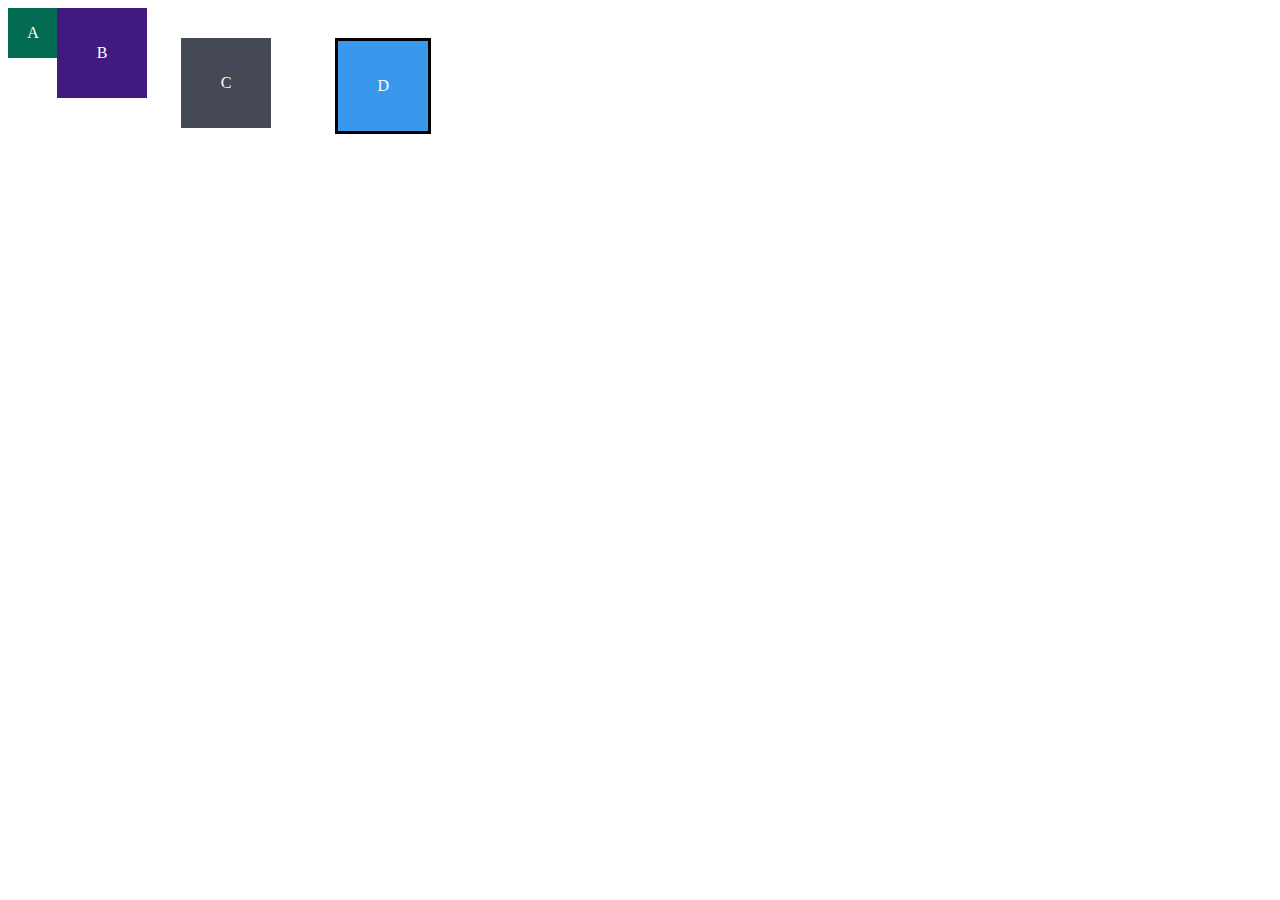
==== index.html @ 4954bbff "exercise 3.3/1 - box layout" ====
<!DOCTYPE html>
<html lang="en">
<head>
  <meta charset="UTF-8">
  <meta name="viewport" content="width=device-width, initial-scale=1.0">
  <title>Exercício de Fixação: box model</title>
  <link rel="stylesheet" href="style.css">
</head>
<body>
  <div class="caixa width-and-height" style="background: #036b52">A</div>
  <div class="caixa width-and-height padding" style="background: #41197f;">B</div>
  <div class="caixa width-and-height padding margin" style="background: #444955">C</div>
  <div class="caixa width-and-height padding margin border" style="background: #3898EC">D</div>
</body>
</html>
---- style.css ----
.caixa {
    color: white;
    display: inline-block;
    line-height: 50px;
    text-align: center;
    vertical-align: top;
  }

  .width-and-height {
    height: 50px;
    width: 50px;
    margin-right: 0em;   
  }

  .padding {
    padding: 20px;
    margin-left: -0.3em;
  /* insira aqui um padding de 20px na classe abaixo para aplicá-lo aos itens B, C e D */
  }

  .margin {
    margin: 30px;
  /* insira aqui uma margem de 30px na classe abaixo para aplicá-la aos itens C e D */
  }

  .border {
    border-width: 5px;
    border: solid black;
  /* insira aqui uma borda com valor '5px solid black' para aplicá-la ao item D */
  }
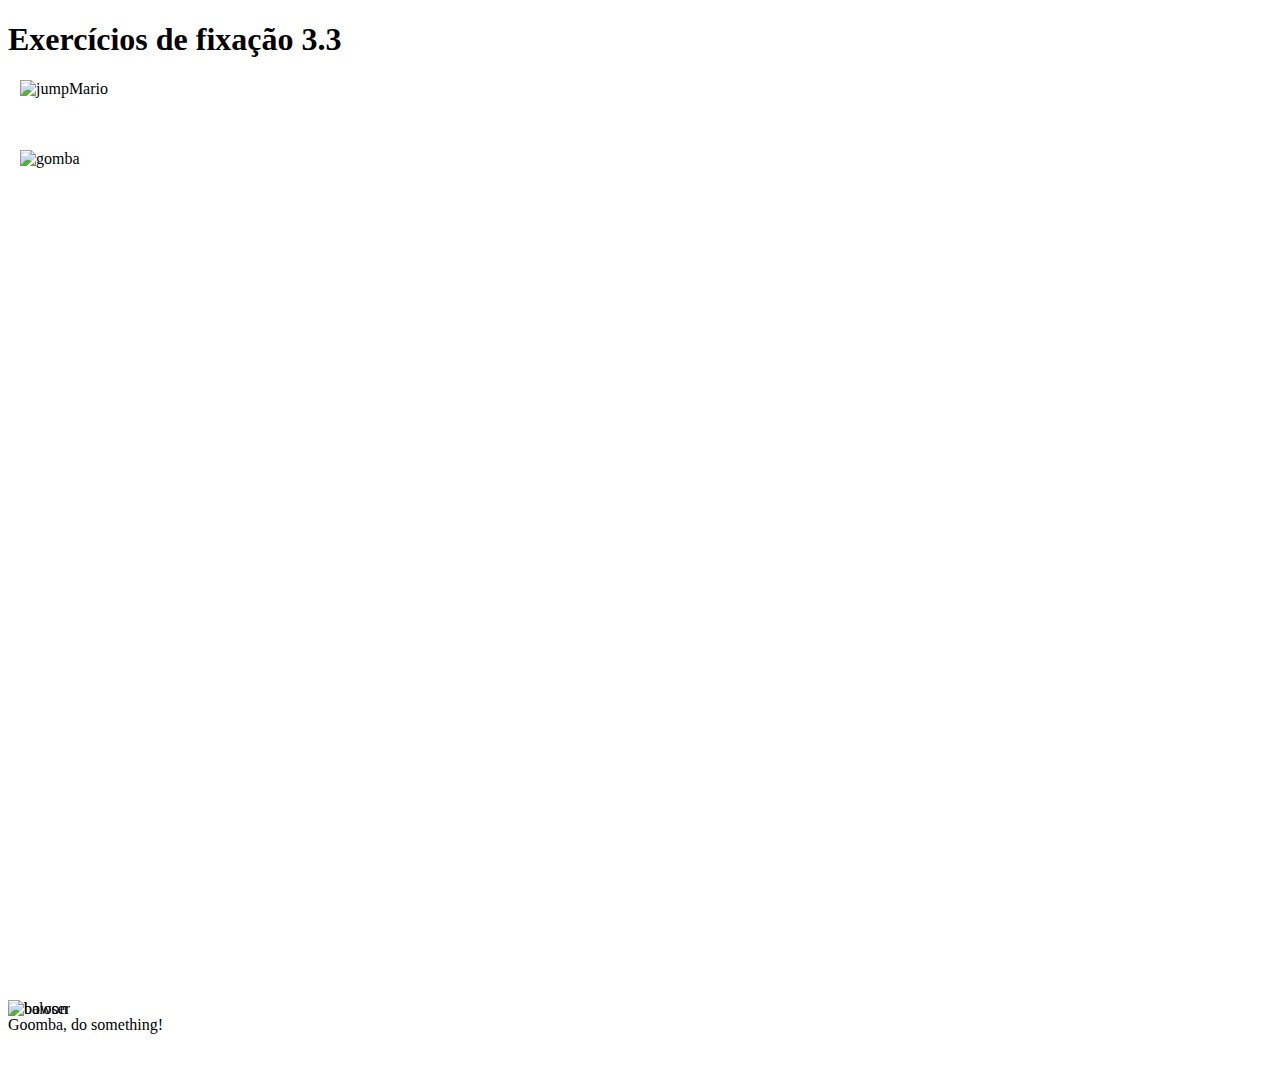
==== commit 70c17725: "Mario over Goomba" ====
--- a/index.html
+++ b/index.html
@@ -1,15 +1,25 @@
 <!DOCTYPE html>
-<html lang="en">
-<head>
-  <meta charset="UTF-8">
-  <meta name="viewport" content="width=device-width, initial-scale=1.0">
-  <title>Exercício de Fixação: box model</title>
-  <link rel="stylesheet" href="style.css">
-</head>
-<body>
-  <div class="caixa width-and-height" style="background: #036b52">A</div>
-  <div class="caixa width-and-height padding" style="background: #41197f;">B</div>
-  <div class="caixa width-and-height padding margin" style="background: #444955">C</div>
-  <div class="caixa width-and-height padding margin border" style="background: #3898EC">D</div>
-</body>
+<html lang="pt-br">
+  <head>
+    <meta charset="UTF-8">
+    <title>Posicionamento de elementos</title>
+    <link rel="stylesheet" href="style.css" />
+  </head>
+  <body>
+    <h1>Exercícios de fixação 3.3</h1>
+    <img src="https://bit.ly/39HLUyi" alt="jumpMario" class="super-mario" />
+    <img src="https://bit.ly/3arGfMc" alt="gomba" class="goomba" />
+    <p class="word">
+      Goomba, do something!
+    </p>
+    <img src="https://bit.ly/3tmxgED" alt="baloon" class="baloon" />
+    <img src="https://bit.ly/2MV2bY0" alt="bowser" class="bowser" />
+
+    <!-- Exercícios:
+- Posicione o Mário acima do Goomba.
+- Posicione a tag p para que fique dentro do balão de fala.
+- Posicione o balão para que se torne uma fala de Bowser.
+- Posicione os elementos para que tenham alguma distância entre si.
+  -->
+  </body>
 </html>--- a/style.css
+++ b/style.css
@@ -1,30 +1,42 @@
-.caixa {
-    color: white;
-    display: inline-block;
-    line-height: 50px;
-    text-align: center;
-    vertical-align: top;
-  }
+.super-mario{
+  position: absolute;
+  height: 70px;
+  left:20px;
 
-  .width-and-height {
-    height: 50px;
-    width: 50px;
-    margin-right: 0em;   
-  }
 
-  .padding {
-    padding: 20px;
-    margin-left: -0.3em;
-  /* insira aqui um padding de 20px na classe abaixo para aplicá-lo aos itens B, C e D */
-  }
+}
 
-  .margin {
-    margin: 30px;
-  /* insira aqui uma margem de 30px na classe abaixo para aplicá-la aos itens C e D */
-  }
+.goomba{
+  top: 150px;
+  position: absolute;
+  height: 70px;
+  left:20px;
 
-  .border {
-    border-width: 5px;
-    border: solid black;
-  /* insira aqui uma borda com valor '5px solid black' para aplicá-la ao item D */
-  }+
+
+}
+
+.word{
+  top: 1000px;
+  height: 70px;
+  position: absolute;
+
+  
+
+}
+.baloon{
+  top: 1000px;
+  height: 70px;
+  position: absolute;
+
+
+}
+
+.bowser{
+  top: 1000px;
+  height: 70px;
+  position: absolute;
+
+
+}
+
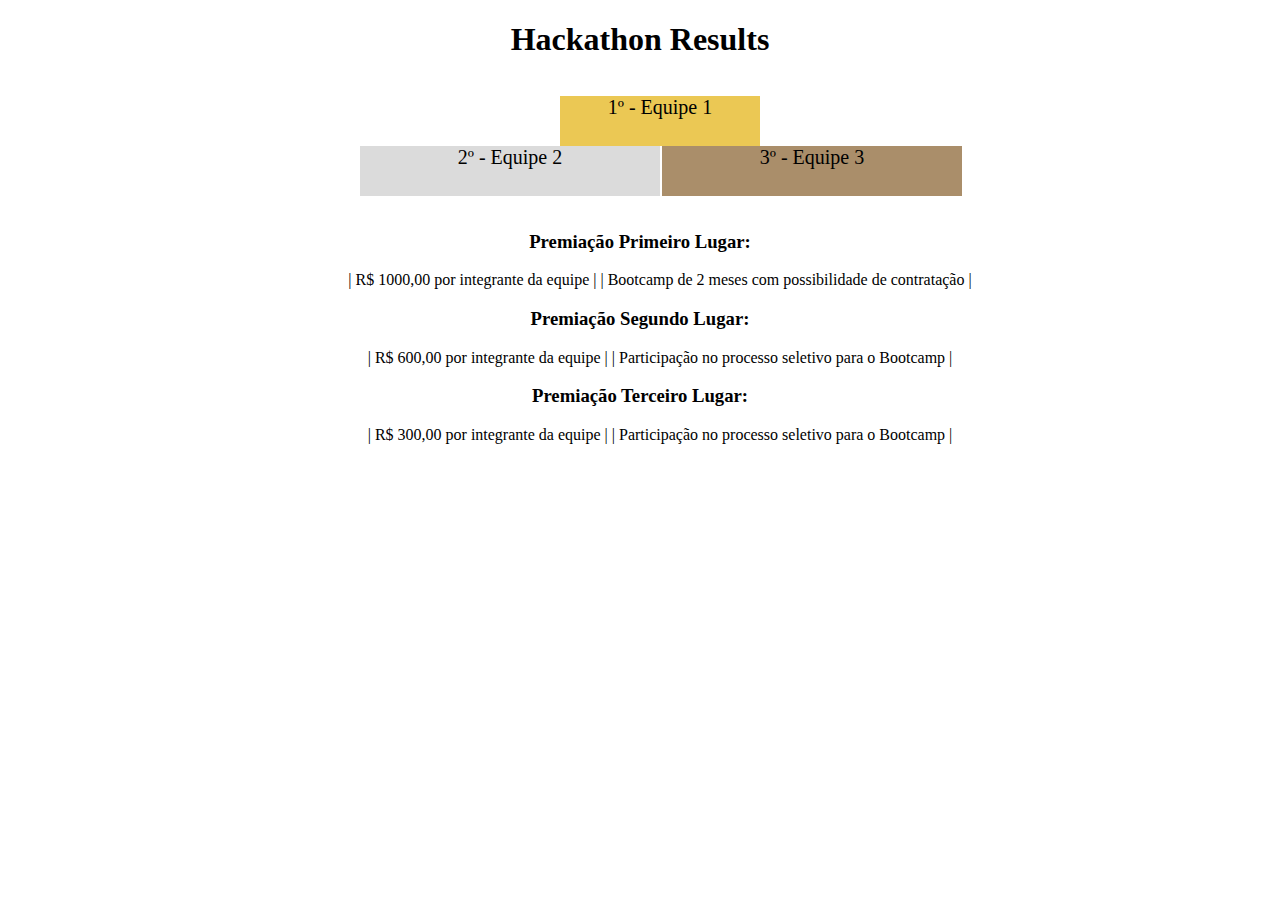
==== commit 85f64c20: "Posicionamento do Hackathon Results" ====
--- a/index.html
+++ b/index.html
@@ -1,25 +1,114 @@
 <!DOCTYPE html>
-<html lang="pt-br">
+<html lang="pt">
   <head>
     <meta charset="UTF-8">
-    <title>Posicionamento de elementos</title>
-    <link rel="stylesheet" href="style.css" />
+    <meta name="viewport" content="width=device-width, initial-scale=1.0">
+    <title>Ranking</title>
+    <style>
+      h1 {
+        text-align: center;
+      }
+
+      .first {
+        background-color: rgb(235, 200, 84);
+        font-size: 20px;
+        height: 50px;
+        text-align: center;
+        width: 200px;
+        margin-inline: 200px;
+        display: block;
+      }
+
+      .second {
+        background-color: rgb(219, 219, 219);
+        font-size: 20px;
+        height: 50px;
+        text-align: center;
+        width: 300px;
+        display: inline-block;
+      
+      }
+
+      .third {
+        background-color: rgb(170, 142, 106);
+        font-size: 20px;
+        height: 50px;
+        text-align: center;
+        width: 300px;
+        display: inline-block;
+        margin-inline: -2px;
+
+      
+      }
+
+      .positions{
+        align-items: center;
+        display: flex;
+        flex-direction: row;
+        flex-wrap: wrap;
+        justify-content: center;
+      }
+
+      .first-block{
+        display: inline;
+        text-align: center;
+      }
+      .second-block{
+        display: inline;
+        text-align: center;
+      }
+      .thrid-block{
+        display: inline;
+        text-align: center;
+      }
+      .first-prize{
+        display: inline;
+      }
+      .second-prize{
+        display: inline;
+      }
+      .thrid-prize{
+        display: inline;
+      }
+
+    </style>
   </head>
   <body>
-    <h1>Exercícios de fixação 3.3</h1>
-    <img src="https://bit.ly/39HLUyi" alt="jumpMario" class="super-mario" />
-    <img src="https://bit.ly/3arGfMc" alt="gomba" class="goomba" />
-    <p class="word">
-      Goomba, do something!
-    </p>
-    <img src="https://bit.ly/3tmxgED" alt="baloon" class="baloon" />
-    <img src="https://bit.ly/2MV2bY0" alt="bowser" class="bowser" />
+    <header>
+      <h1>Hackathon Results</h1>
+    </header>
+    <section>
+      <div class = "positions">
+      <ul>
+        <li class="first">1º - Equipe 1</li>
+        <li class="second">2º - Equipe 2</li>
+        <li class="third">3º - Equipe 3</li>
+      </ul>
+    </div>
+    </section>
+    <section>
+        <div class = "first-block">
+          <h3>Premiação Primeiro Lugar:</h3>
+            <ul>
+                <li class = "first-prize">| R$ 1000,00 por integrante da equipe |</li></class>
+                <li class = "first-prize">| Bootcamp de 2 meses com possibilidade de contratação |</li></class>
+            </ul>
+        </div>
 
-    <!-- Exercícios:
-- Posicione o Mário acima do Goomba.
-- Posicione a tag p para que fique dentro do balão de fala.
-- Posicione o balão para que se torne uma fala de Bowser.
-- Posicione os elementos para que tenham alguma distância entre si.
-  -->
+        <div class = "second-block">   
+          <h3>Premiação Segundo Lugar:</h3>
+            <ul>
+              <li class = "second-prize">| R$ 600,00 por integrante da equipe |</li></class>
+              <li class = "second-prize">| Participação no processo seletivo para o Bootcamp |</li></class>
+            </ul>
+        </div> 
+        <div class = "thrid-block"> 
+          <h3>Premiação Terceiro Lugar:</h3>
+            <ul>
+                <li class = "second-prize">| R$ 300,00 por integrante da equipe |</li></class>
+                <li class = "second-prize">| Participação no processo seletivo para o Bootcamp |</li></class>
+            </ul>
+        </div>
+    </section>
   </body>
 </html>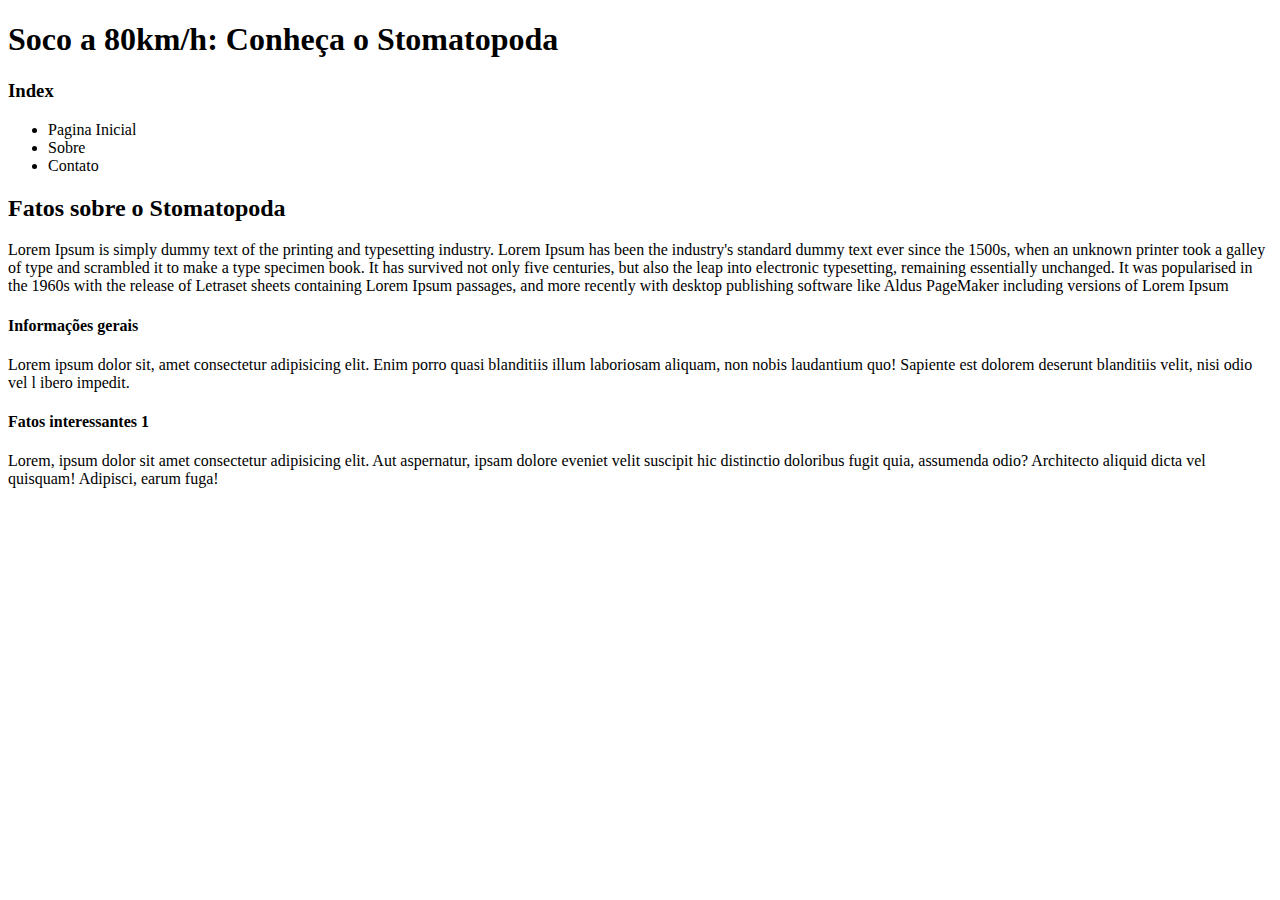
==== commit 90ca72db: "Sections added" ====
--- a/index.html
+++ b/index.html
@@ -1,114 +1,48 @@
 <!DOCTYPE html>
-<html lang="pt">
+<html>
   <head>
-    <meta charset="UTF-8">
-    <meta name="viewport" content="width=device-width, initial-scale=1.0">
-    <title>Ranking</title>
-    <style>
-      h1 {
-        text-align: center;
-      }
-
-      .first {
-        background-color: rgb(235, 200, 84);
-        font-size: 20px;
-        height: 50px;
-        text-align: center;
-        width: 200px;
-        margin-inline: 200px;
-        display: block;
-      }
-
-      .second {
-        background-color: rgb(219, 219, 219);
-        font-size: 20px;
-        height: 50px;
-        text-align: center;
-        width: 300px;
-        display: inline-block;
-      
-      }
-
-      .third {
-        background-color: rgb(170, 142, 106);
-        font-size: 20px;
-        height: 50px;
-        text-align: center;
-        width: 300px;
-        display: inline-block;
-        margin-inline: -2px;
-
-      
-      }
-
-      .positions{
-        align-items: center;
-        display: flex;
-        flex-direction: row;
-        flex-wrap: wrap;
-        justify-content: center;
-      }
-
-      .first-block{
-        display: inline;
-        text-align: center;
-      }
-      .second-block{
-        display: inline;
-        text-align: center;
-      }
-      .thrid-block{
-        display: inline;
-        text-align: center;
-      }
-      .first-prize{
-        display: inline;
-      }
-      .second-prize{
-        display: inline;
-      }
-      .thrid-prize{
-        display: inline;
-      }
-
-    </style>
+    <meta charset="UTF-8" />
+    <meta name="viewport" content="width=device-width" />
   </head>
   <body>
-    <header>
-      <h1>Hackathon Results</h1>
-    </header>
-    <section>
-      <div class = "positions">
+    <h1>Soco a 80km/h: Conheça o Stomatopoda</h1>
+    <nav>
+      <h3>Index</h3>
       <ul>
-        <li class="first">1º - Equipe 1</li>
-        <li class="second">2º - Equipe 2</li>
-        <li class="third">3º - Equipe 3</li>
+        <li>Pagina Inicial</li>
+        <li>Sobre</li>
+        <li>Contato</li>
       </ul>
-    </div>
-    </section>
-    <section>
-        <div class = "first-block">
-          <h3>Premiação Primeiro Lugar:</h3>
-            <ul>
-                <li class = "first-prize">| R$ 1000,00 por integrante da equipe |</li></class>
-                <li class = "first-prize">| Bootcamp de 2 meses com possibilidade de contratação |</li></class>
-            </ul>
-        </div>
-
-        <div class = "second-block">   
-          <h3>Premiação Segundo Lugar:</h3>
-            <ul>
-              <li class = "second-prize">| R$ 600,00 por integrante da equipe |</li></class>
-              <li class = "second-prize">| Participação no processo seletivo para o Bootcamp |</li></class>
-            </ul>
-        </div> 
-        <div class = "thrid-block"> 
-          <h3>Premiação Terceiro Lugar:</h3>
-            <ul>
-                <li class = "second-prize">| R$ 300,00 por integrante da equipe |</li></class>
-                <li class = "second-prize">| Participação no processo seletivo para o Bootcamp |</li></class>
-            </ul>
-        </div>
-    </section>
+    </nav>
+    <article>
+      <h2>Fatos sobre o Stomatopoda</h2>
+      <p>
+        Lorem Ipsum is simply dummy text of the printing and typesetting industry. 
+        Lorem Ipsum has been the industry's standard dummy text ever since the 1500s,
+         when an unknown printer took a galley of type and scrambled it to make a type specimen book. 
+         It has survived not only five centuries, but also the leap into electronic typesetting, 
+         remaining essentially unchanged. It was popularised in the 1960s with the release of Letraset 
+         sheets containing Lorem Ipsum passages, and more 
+        recently with desktop publishing software like Aldus PageMaker including versions of Lorem Ipsum
+      </p>
+        
+      <section>
+        <h4>Informações gerais</h4>
+        <p>
+        Lorem ipsum dolor sit, amet consectetur adipisicing elit. 
+        Enim porro quasi blanditiis illum laboriosam aliquam, non nobis 
+        laudantium quo! Sapiente est dolorem deserunt blanditiis velit, nisi odio vel l
+        ibero impedit.
+        </p>
+      </section>
+      <section>
+        <h4>Fatos interessantes 1</h4>
+        <p>
+          Lorem, ipsum dolor sit amet consectetur adipisicing elit.
+           Aut aspernatur, ipsam dolore eveniet velit suscipit hic distinctio doloribus 
+           fugit quia, assumenda odio? Architecto aliquid dicta vel quisquam! Adipisci, earum fuga!
+        </p>
+      </section>
+    </article>
   </body>
 </html>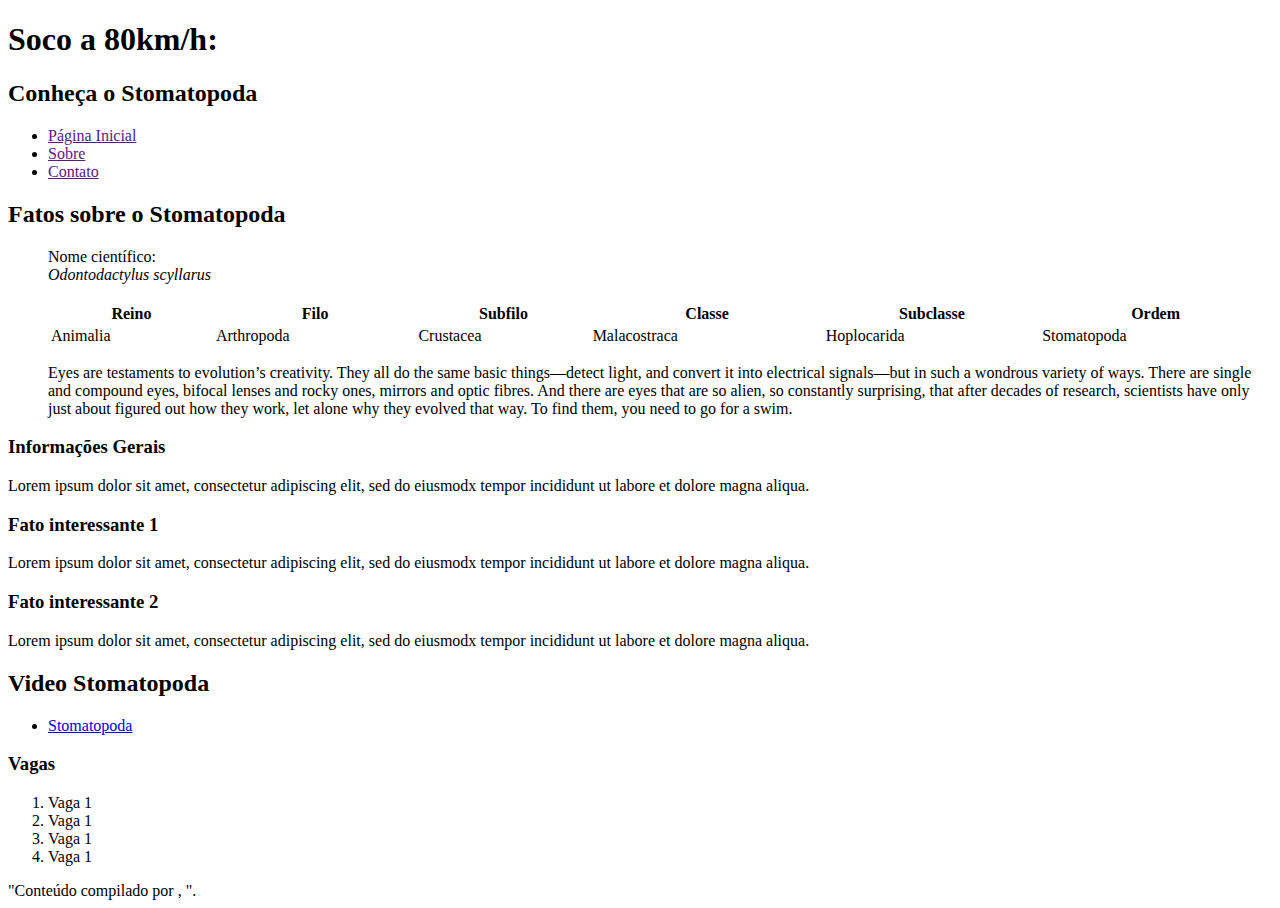
==== commit 0ef0b536: "Structured modifications" ====
--- a/index.html
+++ b/index.html
@@ -3,46 +3,111 @@
   <head>
     <meta charset="UTF-8" />
     <meta name="viewport" content="width=device-width" />
+    <title>Stomatopoda</title>
+    <link rel="stylesheet" href="style.css">
   </head>
   <body>
-    <h1>Soco a 80km/h: Conheça o Stomatopoda</h1>
-    <nav>
-      <h3>Index</h3>
-      <ul>
-        <li>Pagina Inicial</li>
-        <li>Sobre</li>
-        <li>Contato</li>
-      </ul>
-    </nav>
-    <article>
-      <h2>Fatos sobre o Stomatopoda</h2>
-      <p>
-        Lorem Ipsum is simply dummy text of the printing and typesetting industry. 
-        Lorem Ipsum has been the industry's standard dummy text ever since the 1500s,
-         when an unknown printer took a galley of type and scrambled it to make a type specimen book. 
-         It has survived not only five centuries, but also the leap into electronic typesetting, 
-         remaining essentially unchanged. It was popularised in the 1960s with the release of Letraset 
-         sheets containing Lorem Ipsum passages, and more 
-        recently with desktop publishing software like Aldus PageMaker including versions of Lorem Ipsum
-      </p>
-        
-      <section>
-        <h4>Informações gerais</h4>
-        <p>
-        Lorem ipsum dolor sit, amet consectetur adipisicing elit. 
-        Enim porro quasi blanditiis illum laboriosam aliquam, non nobis 
-        laudantium quo! Sapiente est dolorem deserunt blanditiis velit, nisi odio vel l
-        ibero impedit.
-        </p>
+    <header class="header">
+      <section class="title-container">
+        <h1>Soco a 80km/h:</h1>
+        <h2>Conheça o Stomatopoda</h2>
       </section>
-      <section>
-        <h4>Fatos interessantes 1</h4>
-        <p>
-          Lorem, ipsum dolor sit amet consectetur adipisicing elit.
-           Aut aspernatur, ipsam dolore eveniet velit suscipit hic distinctio doloribus 
-           fugit quia, assumenda odio? Architecto aliquid dicta vel quisquam! Adipisci, earum fuga!
-        </p>
+      <nav class="navigation">
+        <ul>
+          <li><a href="">Página Inicial</a></li>
+          <li><a href="">Sobre</a></li>
+          <li><a href="">Contato</a></li>
+        </ul>
+      </nav>
+    </header>
+    <section class="content">
+      <section class="main-content">
+        <article class="article">
+          <h2>Fatos sobre o Stomatopoda</h2>
+          <p>
+            <ul>Nome científico:<br>
+              <i>Odontodactylus scyllarus</i>
+              <br>
+              <br>
+              <table style="width:100%">
+                <tr>
+                  <th>Reino</th>
+                  <th>Filo</th>
+                  <th>Subfilo</th>
+                  <th>Classe</th>
+                  <th>Subclasse</th>
+                  <th>Ordem</th>
+
+                </tr>
+                <tr>
+                  <td>Animalia</td>
+                  <td>Arthropoda</td>
+                  <td>Crustacea</td>
+                  <td>Malacostraca</td>
+                  <td>Hoplocarida</td>
+                  <td>Stomatopoda</td>
+
+                </tr>
+              </table>
+          </p>
+          <p>
+            Eyes are testaments to evolution’s creativity. 
+            They all do the same basic things—detect light, and convert it into electrical 
+            signals—but in such a wondrous variety of ways. There are single and compound eyes, 
+            bifocal lenses and rocky ones, mirrors and optic fibres. And there are eyes that are so 
+            alien, so constantly surprising, that after decades of research, scientists have only
+             just about figured out how they work, let alone why they evolved that way. 
+             To find them, you need to go for a swim.
+          </p>
+        </article>
+        <article class="article-small">
+          <h3>Informações Gerais</h3>
+          <p>
+            Lorem ipsum dolor sit amet, consectetur adipiscing elit, sed do eiusmodx
+            tempor incididunt ut labore et dolore magna aliqua.
+          </p>
+        </article>
+        <article class="article-small">
+          <h3>Fato interessante 1</h3>
+          <p>
+            Lorem ipsum dolor sit amet, consectetur adipiscing elit, sed do eiusmodx
+            tempor incididunt ut labore et dolore magna aliqua.
+          </p>
+        </article>
+        <article class="article-small">
+          <h3>Fato interessante 2</h3>
+          <p>
+            Lorem ipsum dolor sit amet, consectetur adipiscing elit, sed do eiusmodx
+            tempor incididunt ut labore et dolore magna aliqua.
+          </p>
+        </article>
       </section>
-    </article>
+      <aside class="side-bar">
+        <nav class="most-read">
+          <h2>Video Stomatopoda</h2>
+          <ul>
+            <li><a href="https://www.youtube.com/watch?v=E0Li1k5hGBE">Stomatopoda</a></li>
+            
+          </ul>
+        </nav>
+        <section class="jobs">
+          <h3>Vagas</h3>
+          <ol>
+            <li>Vaga 1</li>
+            <li>Vaga 1</li>
+            <li>Vaga 1</li>
+            <li>Vaga 1</li>
+          </ol>
+        </section>
+      </aside>
+    </section>
+    <footer>"Conteúdo compilado por <insere seu nome>, <ano atual>".</footer>
+
+
+
+
+
+
+
   </body>
 </html>--- a/style.css
+++ b/style.css
@@ -0,0 +1,51 @@
+.super-mario{
+  top: 150px;
+  position: absolute;
+  height: 100px;
+  left:300px;
+
+
+}
+
+.goomba{
+  top: 270px;
+  position: absolute;
+  height: 80px;
+  left:300px;
+
+
+
+}
+
+
+.baloon{
+  top: 65px;
+  height: 100px;
+  position: absolute;
+  z-index: 1;
+  left: 370px;
+
+
+}
+.word{
+  top: 60px;
+  height: 2em;
+  width: 10px;
+  left:400px;
+  position: absolute;
+  z-index: 2;
+
+  
+
+}
+
+.bowser{
+  top: 75px;
+  height: 300px;
+  position: absolute;
+  left: 500px;
+  
+
+
+}
+
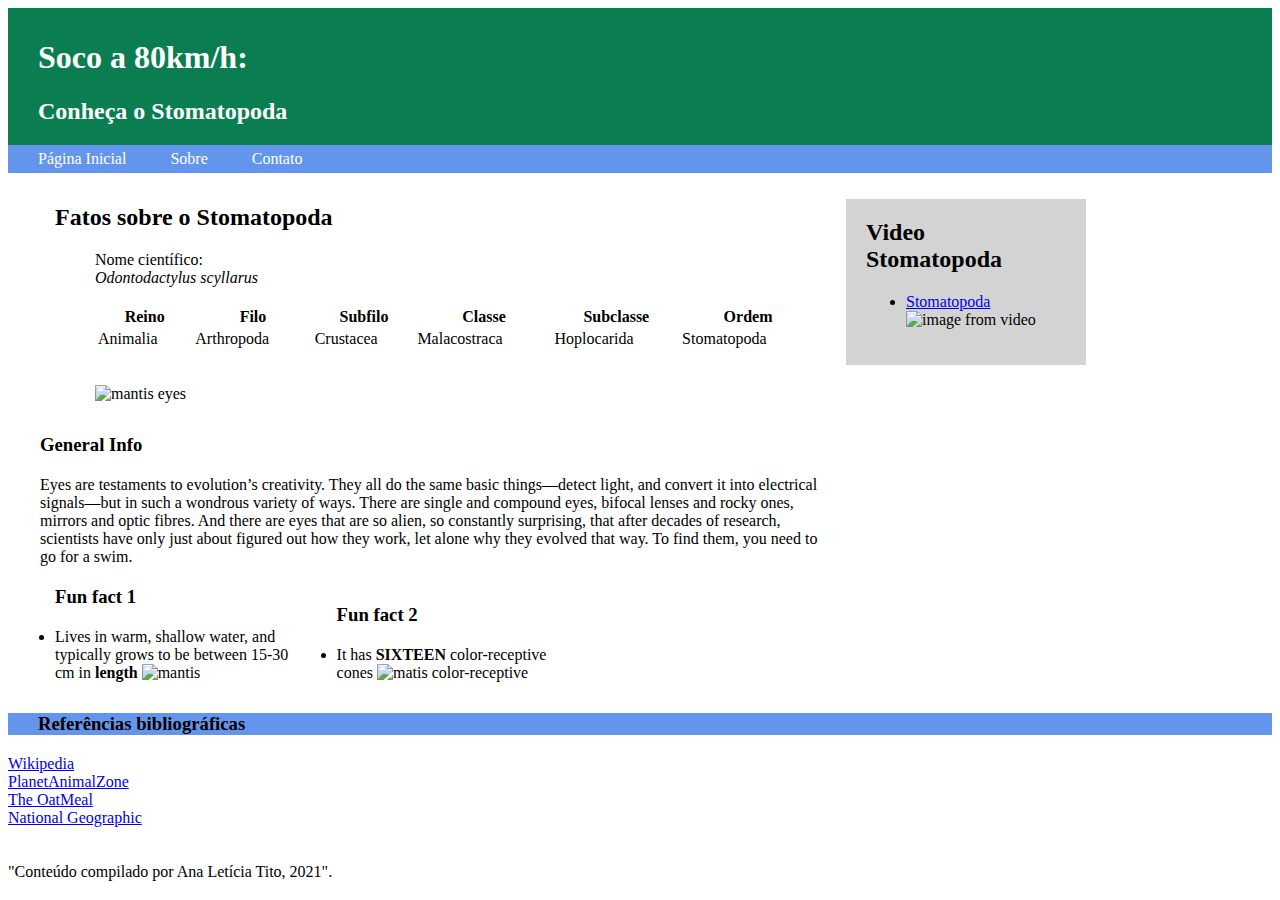
==== commit 438b69fc: "Stomatopoda page" ====
--- a/index.html
+++ b/index.html
@@ -51,6 +51,15 @@
               </table>
           </p>
           <p>
+            <br>
+             
+             <img  src = mantis_eyes.jpg alt = "mantis eyes" id = "image-mantis">
+            
+          </p>
+        </article>
+        <article class="big-article">
+          <h3>General Info</h3>
+          <p>
             Eyes are testaments to evolution’s creativity. 
             They all do the same basic things—detect light, and convert it into electrical 
             signals—but in such a wondrous variety of ways. There are single and compound eyes, 
@@ -61,24 +70,17 @@
           </p>
         </article>
         <article class="article-small">
-          <h3>Informações Gerais</h3>
+          <h3>Fun fact 1</h3>
           <p>
-            Lorem ipsum dolor sit amet, consectetur adipiscing elit, sed do eiusmodx
-            tempor incididunt ut labore et dolore magna aliqua.
+            <li> Lives in warm, shallow water, and typically grows to be between 15-30 cm in <b>length</b>
+              <img src = "http://1.bp.blogspot.com/-9nUUfWBZg8w/T7uLMMiurGI/AAAAAAAAFrs/cjHB7NDNCJg/s1600/Mantis-shrimp.jpg" alt = "mantis">
           </p>
         </article>
         <article class="article-small">
-          <h3>Fato interessante 1</h3>
+          <h3>Fun fact 2</h3>
           <p>
-            Lorem ipsum dolor sit amet, consectetur adipiscing elit, sed do eiusmodx
-            tempor incididunt ut labore et dolore magna aliqua.
-          </p>
-        </article>
-        <article class="article-small">
-          <h3>Fato interessante 2</h3>
-          <p>
-            Lorem ipsum dolor sit amet, consectetur adipiscing elit, sed do eiusmodx
-            tempor incididunt ut labore et dolore magna aliqua.
+            <li> It has <b>SIXTEEN</b> color-receptive cones
+              <img src = "color-receptive.jpg" alt = "matis color-receptive" >
           </p>
         </article>
       </section>
@@ -87,21 +89,23 @@
           <h2>Video Stomatopoda</h2>
           <ul>
             <li><a href="https://www.youtube.com/watch?v=E0Li1k5hGBE">Stomatopoda</a></li>
+            <img src = "mantis - video.jpg" alt = "image from video" id = "image-mantis-video">
             
           </ul>
         </nav>
-        <section class="jobs">
-          <h3>Vagas</h3>
-          <ol>
-            <li>Vaga 1</li>
-            <li>Vaga 1</li>
-            <li>Vaga 1</li>
-            <li>Vaga 1</li>
-          </ol>
-        </section>
+        
       </aside>
     </section>
-    <footer>"Conteúdo compilado por <insere seu nome>, <ano atual>".</footer>
+    <h3 class="navigation">Referências bibliográficas</h3>
+    <nav id="navigation-ref">
+     <a href= "https://pt.wikipedia.org/wiki/Stomatopoda">Wikipedia</a><br>
+    <a href= "http://planetanimalzone.blogspot.com/2012/05/mantis-shrimp-amazing-beautiful.html">PlanetAnimalZone</a><br>
+    <a href= "https://theoatmeal.com/comics/mantis_shrimp">The OatMeal</a><br>
+    <a href= "https://www.nationalgeographic.com/science/article/natures-most-amazing-eyes-just-got-a-bit-weirder">National Geographic</a><br>
+    </nav>
+    <br>
+    <br>
+    <footer>"Conteúdo compilado por Ana Letícia Tito, 2021".</footer>
 
 
 
--- a/style.css
+++ b/style.css
@@ -1,51 +1,122 @@
-.super-mario{
-  top: 150px;
-  position: absolute;
-  height: 100px;
-  left:300px;
+Skip to content
+Search or jump to…
 
+Pull requests
+Issues
+Marketplace
+Explore
+ 
+@AnaLets 
+tryber
+/
+sd-10a-live-lectures
+15
+24
+0
+Code
+Issues
+Pull requests
+7
+Actions
+Projects
+Wiki
+Security
+Insights
+sd-10a-live-lectures/styles.css
+@gfpoliva
+gfpoliva Arquivos iniciais
+Latest commit ec9b3c6 5 days ago
+ History
+ 1 contributor
+78 lines (63 sloc)  949 Bytes
+ 
+* {
+  font-family: "Montserrat", sans-serif;
+  margin: 0;
+  box-sizing: border-box;
+}
+
+h2, h3 {
+  margin: 0 0 20px;
+}
+
+p {
+  margin-bottom: 5px;
+}
+
+.header {
+  background-color: rgb(10, 126, 81);
+  color: white;
+}
+
+.title-container {
+  padding: 10px 30px 0;
+}
+
+.navigation {
+  background-color: cornflowerblue;
+  padding: 0 30px;
+}
+
+.navigation ul {
+  padding: 5px 0;
+}
+
+.navigation li {
+  margin-right: 40px;
+  list-style-type: none;
+  display: inline;
+}
+
+.navigation li a {
+  color: white;
+  text-decoration: none;
+}
+  
+.content {
+  max-width: 1200px;
+  margin: auto;
+  flex-grow: 1;
+}
+
+.main-content {
+  width: 66%;
+  display: inline-block;
 
 }
 
-.goomba{
-  top: 270px;
-  position: absolute;
-  height: 80px;
-  left:300px;
-
-
-
+.side-bar {
+  background-color: lightgrey;
+  margin: 10px;
+  padding: 20px;
+  width: 200px;
+  display: inline-block;
+  vertical-align: top;
 }
 
-
-.baloon{
-  top: 65px;
-  height: 100px;
-  position: absolute;
-  z-index: 1;
-  left: 370px;
-
-
-}
-.word{
-  top: 60px;
-  height: 2em;
-  width: 10px;
-  left:400px;
-  position: absolute;
-  z-index: 2;
-
-  
-
+.article {
+  padding: 15px;
 }
 
-.bowser{
-  top: 75px;
-  height: 300px;
-  position: absolute;
-  left: 500px;
-  
-
-
+.article-small {
+  display: inline-block;
+  width: 30%;
+  margin-right: 10px;
+  padding: 15px;
 }
 
+.jobs {
+  margin-top: 40px
+}
+© 2021 GitHub, Inc.
+Terms
+Privacy
+Security
+Status
+Docs
+Contact GitHub
+Pricing
+API
+Training
+Blog
+About
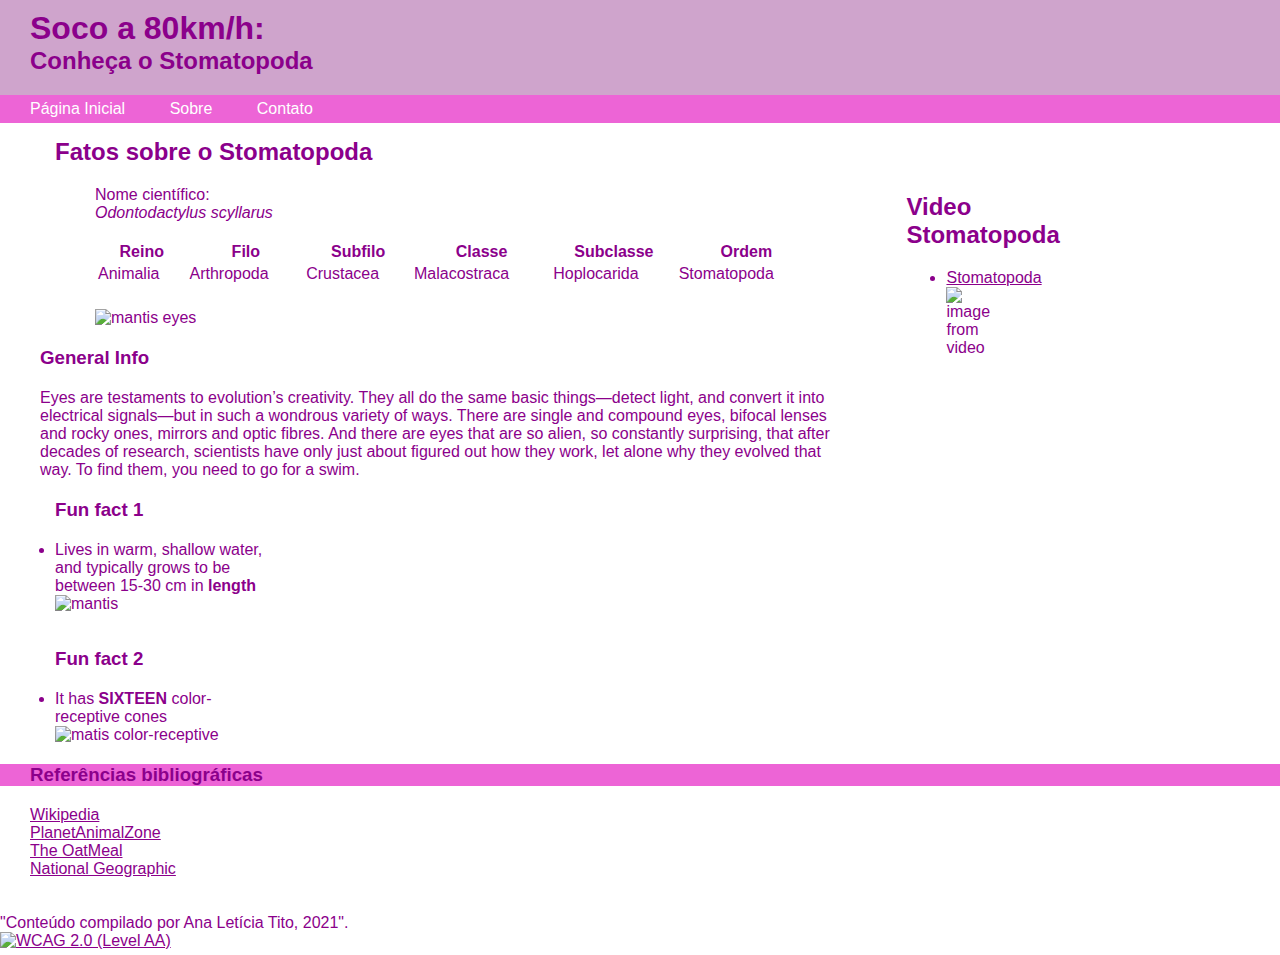
==== commit 78314360: "Added accessibility seal" ====
--- a/index.html
+++ b/index.html
@@ -105,7 +105,14 @@
     </nav>
     <br>
     <br>
-    <footer>"Conteúdo compilado por Ana Letícia Tito, 2021".</footer>
+    <footer>"Conteúdo compilado por Ana Letícia Tito, 2021".
+
+      <p>
+        <a href="https://achecker.ca/checker/index.php?uri=referer&gid=WCAG2-AA">
+          <img src="https://achecker.ca/images/icon_W2_aa.jpg" alt="WCAG 2.0 (Level AA)" height="32" width="102" />
+        </a>
+      </p>
+    </footer>
 
 
 
--- a/style.css
+++ b/style.css
@@ -1,36 +1,6 @@
-Skip to content
-Search or jump to…
 
-Pull requests
-Issues
-Marketplace
-Explore
- 
-@AnaLets 
-tryber
-/
-sd-10a-live-lectures
-15
-24
-0
-Code
-Issues
-Pull requests
-7
-Actions
-Projects
-Wiki
-Security
-Insights
-sd-10a-live-lectures/styles.css
-@gfpoliva
-gfpoliva Arquivos iniciais
-Latest commit ec9b3c6 5 days ago
- History
- 1 contributor
-78 lines (63 sloc)  949 Bytes
- 
 * {
+    color: darkmagenta;
   font-family: "Montserrat", sans-serif;
   margin: 0;
   box-sizing: border-box;
@@ -45,7 +15,7 @@
 }
 
 .header {
-  background-color: rgb(10, 126, 81);
+  background-color: rgb(207, 164, 204);
   color: white;
 }
 
@@ -54,7 +24,7 @@
 }
 
 .navigation {
-  background-color: cornflowerblue;
+  background-color: rgb(237, 100, 214);
   padding: 0 30px;
 }
 
@@ -86,10 +56,9 @@
 }
 
 .side-bar {
-  background-color: lightgrey;
-  margin: 10px;
+  margin: 50px;
   padding: 20px;
-  width: 200px;
+  width: 100px;
   display: inline-block;
   vertical-align: top;
 }
@@ -97,26 +66,26 @@
 .article {
   padding: 15px;
 }
-
+#image-mantis{
+    width:200px;
+    height:200px
+}
+.big-article{
+    display: block;
+}
 .article-small {
-  display: inline-block;
+  display: block;
   width: 30%;
   margin-right: 10px;
   padding: 15px;
 }
 
-.jobs {
-  margin-top: 40px
+#image-mantis-video{
+    width:500px;
+    height:300px;
 }
-© 2021 GitHub, Inc.
-Terms
-Privacy
-Security
-Status
-Docs
-Contact GitHub
-Pricing
-API
-Training
-Blog
-About
+
+#navigation-ref{
+    padding: 0 30px;
+
+}